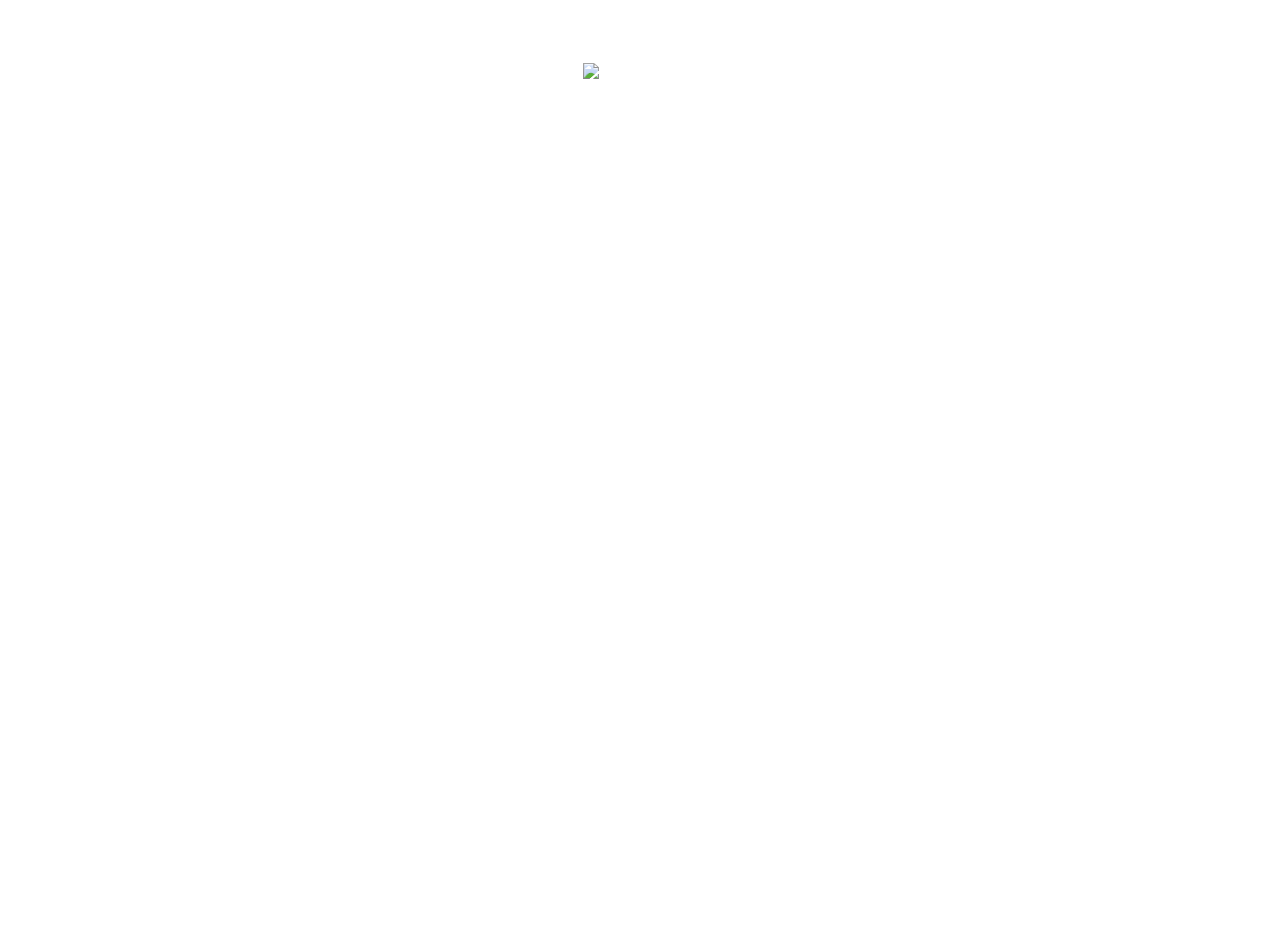
==== aboutme.html @ 4afd3a27 "Update aboutme.html" ====
<!DOCTYPE HTML>
<link rel='stylesheet' href='https://cdnjs.cloudflare.com/ajax/libs/animate.css/3.5.2/animate.css'><link rel="stylesheet" href="./style.css">
<meta charset="UTF-8">
<style type="text/css">

body {
  background-image: url('mona.gif');
  background-repeat: no-repeat;
  background-size: cover;
  background-position: 0px -95px

}

@font-face {
    font-family: "My Custom Font";
    src: url("p5hatty.ttf") format("truetype");
}
p.customfont { 
    font-family: "My Custom Font", Verdana, Tahoma;
}
</style>
<body>
<div class="navbar">
  
  <a class="link-wrapper" href="https://q-qdev.com">
    <span class="fallback">Home</span>
    <div class="img-wrapper">
      <img class="normal" src="https://i.imgur.com/H4JD35M.png">
      <img class="active" src="https://i.imgur.com/ELytdKg.png">
    </div>
    <div class="shape-wrapper">
      <div class="shape red-fill jelly"><svg x="0px" y="0px"
     viewBox="0 0 108.1 47" enable-background="new 0 0 108.1 47">
<polygon fill="#FF0000" points="29.5,8.5 150.7,0 108.1,32.7 3.1,47 "/>
</svg></div>
      <div class="shape cyan-fill jelly"><svg x="0px" y="0px"
     viewBox="0 0 108.1 47" enable-background="new 0 0 108.1 47">
<polygon fill="#00FFFF" points="0.3,17 125.1,0 68.8,45.6 24.3,39 "/>
</svg></div>
    </div>
  </a>
</div>
</body>
---- style.css ----
body {
  background-image: url("good.png");
  padding-top: 50px;
  height: 100vh;
  margin: 0;
  overflow: hidden;
    font-family: "My Custom Font";
    src: url("p5hatty.ttf") format("truetype");
  font-size: large;
}

hr {
  opacity: 0;
}

.navbar {
  text-align: center;
  margin-top: 18px;
}

.link-wrapper {
  position: relative;
  display: inline-block;
  margin: 0px 16px;
}
.link-wrapper .fallback {
  font-size: 2.25em;
  letter-spacing: 4px;
  line-height: 0;
  opacity: 0;
  position: relative;
  top: 15px;
  left: 0;
}
.link-wrapper .shape-wrapper {
  display: none;
  position: absolute;
  top: 0;
  left: 0;
  right: 0;
}
.link-wrapper:hover {
  z-index: 9999;
}
.link-wrapper:hover .shape-wrapper {
  transform: rotate(-6deg);
  display: block;
}
.link-wrapper:hover .shape-wrapper .shape.cyan-fill {
  transform: scale(3, 0.1);
}
.link-wrapper:hover .img-wrapper img {
  animation: tiltBounce 0.15s ease;
  animation-fill-mode: forwards;
  display: block;
}
.link-wrapper:hover .img-wrapper img.normal {
  mix-blend-mode: darken;
}
.link-wrapper:nth-child(even):hover .shape-wrapper {
  transform: rotate(11deg);
}
.link-wrapper:nth-child(even):hover .img-wrapper img {
  animation: tiltBounceAlt 0.15s ease;
  animation-fill-mode: forwards;
}

.img-wrapper img {
  width: auto;
  height: 40px;
  display: block;
  left: 0;
  right: 0;
  top: -5px;
  margin: 0 auto;
  position: absolute;
  z-index: 999;
}
.img-wrapper img.normal {
  display: block;
}
.img-wrapper img.active {
  display: none;
  z-index: -1;
}

.shape-wrapper {
  filter: sepia(50%) saturate(3);
}
.shape-wrapper .shape {
  transition: all 0.1s linear;
  position: absolute;
  top: 0;
  left: 0;
  right: 0;
  height: 35px;
  overflow: hidden;
}
.shape-wrapper .shape svg {
  position: absolute;
  left: 0;
  top: 0;
}
.shape-wrapper .shape.cyan-fill {
  mix-blend-mode: screen;
  animation-delay: 0.05s;
  animation-duration: 0.4s;
}
.shape-wrapper .shape.red-fill {
  animation-duration: 0.45s;
  animation-delay: 0.08s;
  opacity: 0.8;
}

.jelly {
  -webkit-animation-name: jelly;
  animation-name: jelly;
  -webkit-transform-origin: center;
  transform-origin: center;
  -webkit-animation-iteration-count: infinite;
  animation-iteration-count: infinite;
  -webkit-animation-timing-function: linear;
  animation-timing-function: linear;
}

@keyframes tiltBounce {
  0% {
    transform: scale(1) rotate(-7deg);
  }
  50% {
    transform: scale(1.5) rotate(-7deg);
  }
  100% {
    transform: scale(1.15) rotate(-7deg);
  }
}
@keyframes tiltBounceAlt {
  0% {
    transform: scale(1) rotate(7deg);
  }
  50% {
    transform: scale(1.5) rotate(7deg);
  }
  100% {
    transform: scale(1.15) rotate(7deg);
  }
}
@keyframes jelly {
  0% {
    width: 100%;
    transform: scale(1.25, 1) skewX(20deg) translateY(3px) rotateX(40deg) rotateY(10deg) rotateZ(-10deg);
  }
  50% {
    width: 100%;
    transform: scale(1.25, 1.1) skewX(-15deg) translateY(-2px) translateZ(-30px);
  }
  100% {
    width: 100%;
    transform: scale(1.25, 1) skewX(20deg) translateY(3px) rotateX(-40deg) rotateY(-10deg) rotateZ(-15deg);
  }
}
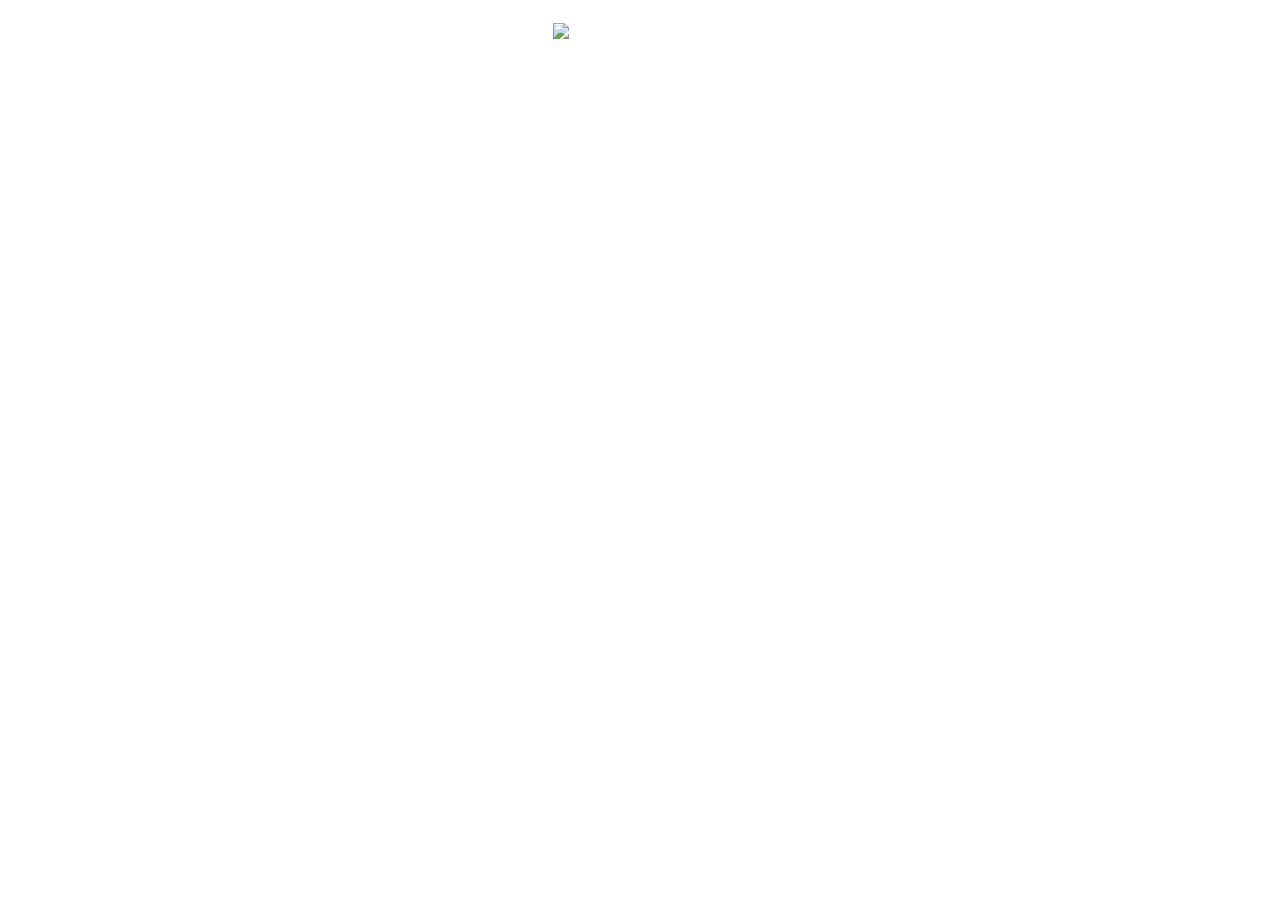
==== commit 17c18492: "Update and rename contact.html to aboutme.html" ====
--- a/aboutme.html
+++ b/aboutme.html
@@ -4,7 +4,7 @@
 <style type="text/css">
 
 body {
-  background-image: url('mona.gif');
+  background-image: url('abt.gif');
   background-repeat: no-repeat;
   background-size: cover;
   background-position: 0px -95px
--- a/style.css
+++ b/style.css
@@ -1,12 +1,15 @@
 body {
-  background-image: url("good.png");
+  background-image: url("goodie.png");
   padding-top: 50px;
   height: 100vh;
   margin: 0;
   overflow: hidden;
-    font-family: "My Custom Font";
-    src: url("p5hatty.ttf") format("truetype");
-  font-size: large;
+  font-family: "My Custom Font";
+  font-size: 180%;
+  src: url("p5hatty.ttf") format("truetype");
+  cursor: url(cs.png), auto;
+  padding: 10px;
+  
 }
 
 hr {
@@ -22,6 +25,8 @@
   position: relative;
   display: inline-block;
   margin: 0px 16px;
+  cursor: url(cs.png), auto;
+
 }
 .link-wrapper .fallback {
   font-size: 2.25em;
